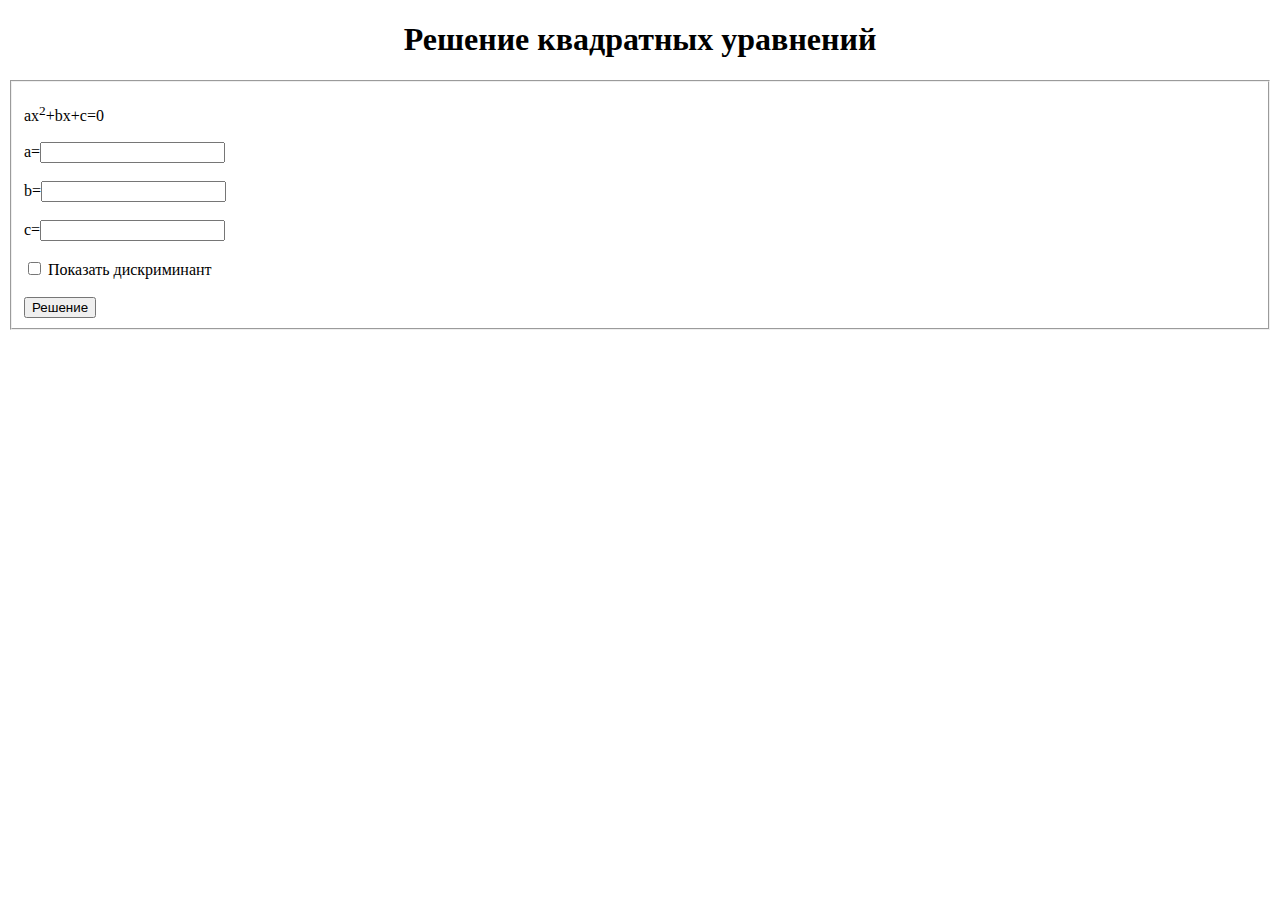
==== src/main/resources/templates/index.html @ 4ffa9d29 "Добавление файлов проекта" ====
<!DOCTYPE html>
<html xmlns:th="http://www.thymeleaf.org">
<head>
    <title>Калькулятор</title>
    <link rel="stylesheet" th:href="@{css/styles.css}" />
</head>
<body>
<form method="post">
    <h1 style="text-align: center">Решение квадратных уравнений</h1>
    <fieldset>
        <div>
            <p><span>a</span>x<sup>2</sup>+<span>b</span>x+<span>c</span>=0</p>
            <label>a=<input type="number" step="any" name="a" required="required"></label> <br /> <br />
            <label>b=<input type="number" step="any" name="b" required="required"></label> <br /> <br />
            <label>c=<input type="number" step="any" name="c" required="required"></label> <br /> <br />
            <label>
                <input type="checkbox" name="d" value="yes"/>
                Показать дискриминант
            </label> <br /><br />
            <button style="text-align: center" type="submit" name="send">Решение</button>
        </div>
    </fieldset>
</form>
</body>
</html>
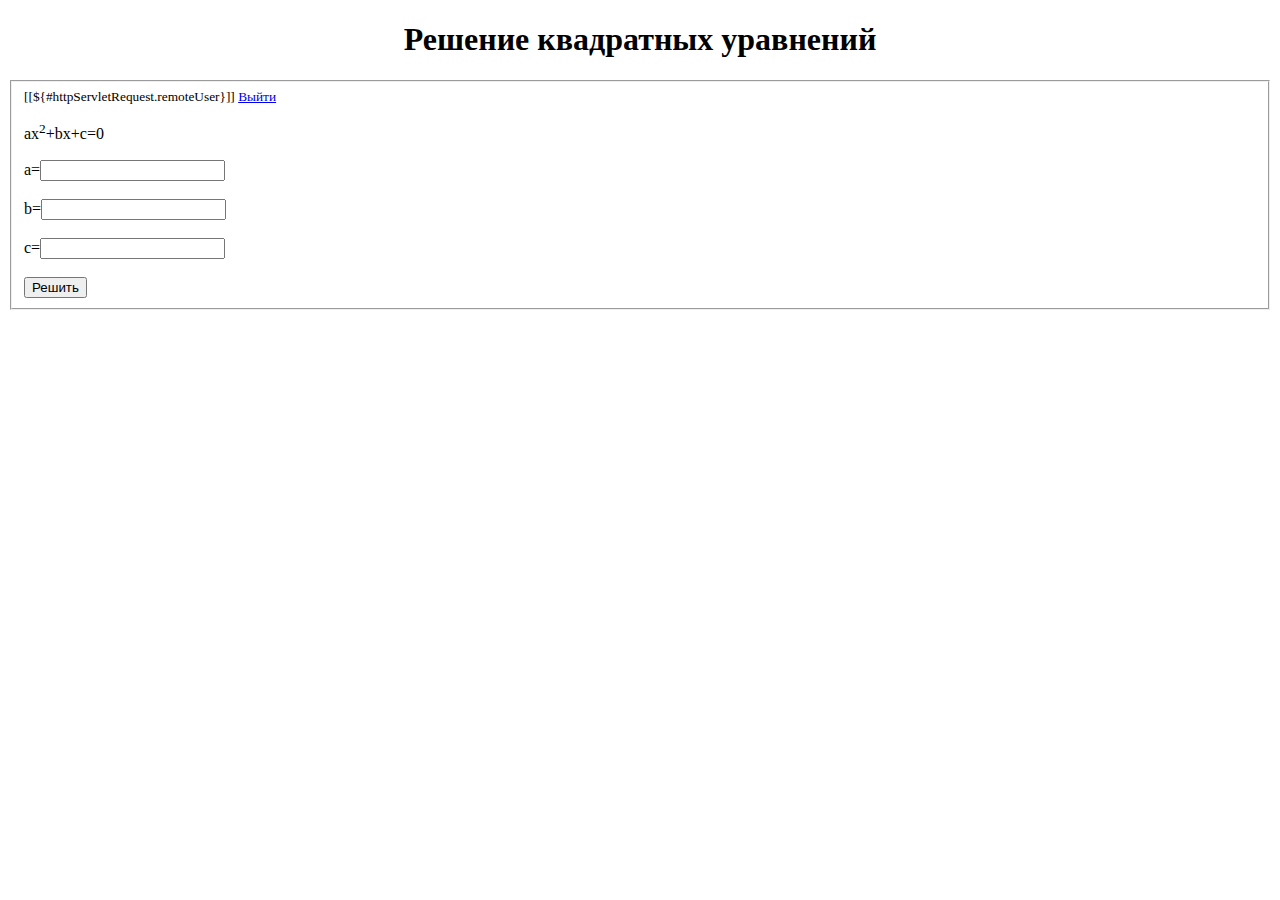
==== commit 0e5adaeb: "Добавление файлов для Spring Security" ====
--- a/src/main/resources/templates/index.html
+++ b/src/main/resources/templates/index.html
@@ -8,16 +8,14 @@
 <form method="post">
     <h1 style="text-align: center">Решение квадратных уравнений</h1>
     <fieldset>
+        <small style="text-align: right" th:inline="text" >[[${#httpServletRequest.remoteUser}]]
+            <a href="/logout">Выйти</a></small>
         <div>
             <p><span>a</span>x<sup>2</sup>+<span>b</span>x+<span>c</span>=0</p>
             <label>a=<input type="number" step="any" name="a" required="required"></label> <br /> <br />
             <label>b=<input type="number" step="any" name="b" required="required"></label> <br /> <br />
             <label>c=<input type="number" step="any" name="c" required="required"></label> <br /> <br />
-            <label>
-                <input type="checkbox" name="d" value="yes"/>
-                Показать дискриминант
-            </label> <br /><br />
-            <button style="text-align: center" type="submit" name="send">Решение</button>
+            <button style="text-align: center" type="submit" name="send">Решить</button>
         </div>
     </fieldset>
 </form>
